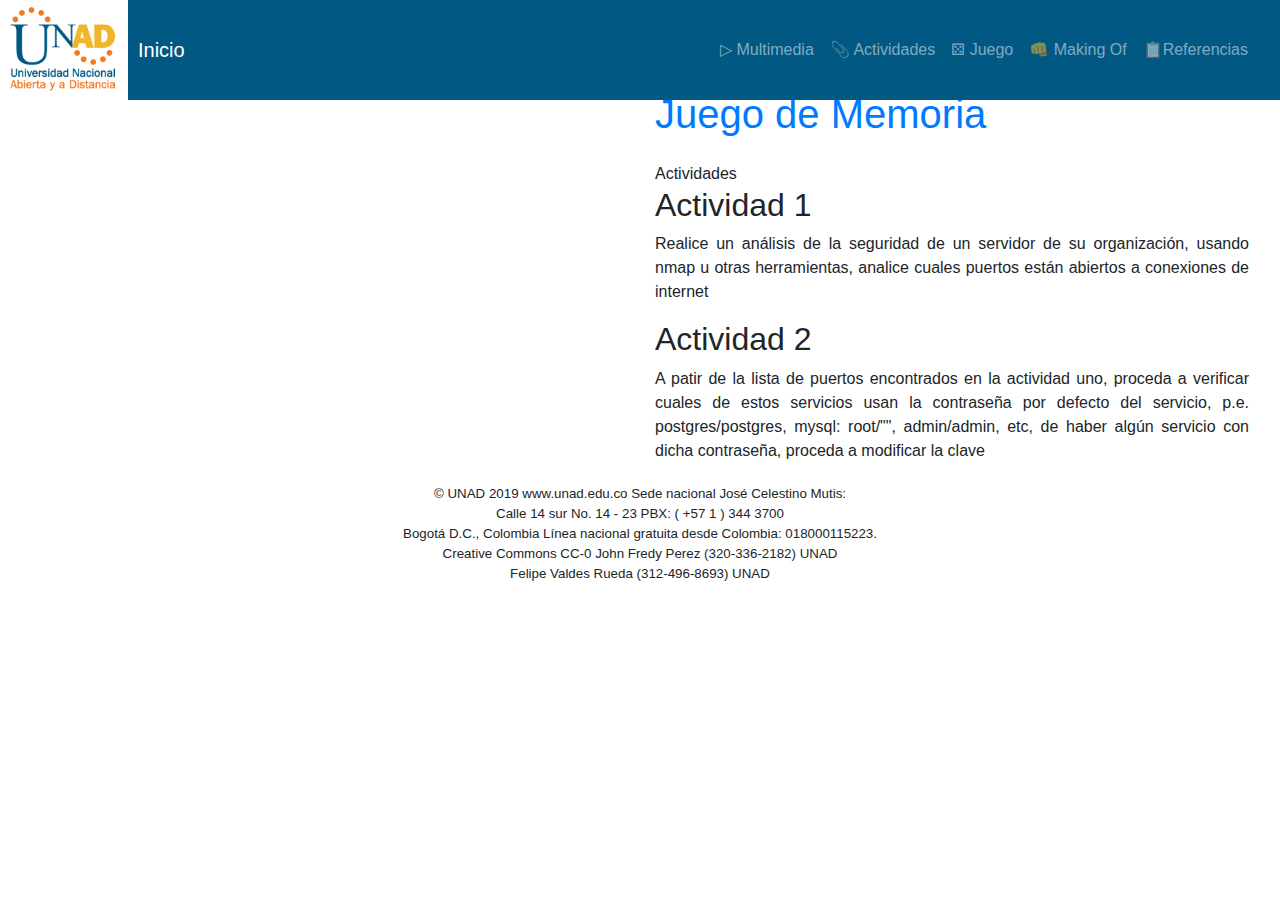
==== actividades.html @ 4ec71fe0 "firts commit" ====
<!DOCTYPE html>
<html lang="es">

<head>
    <title>Seguridad Inform&aacute;tica (OVI UNAD)</title>
    <meta charset="UTF-8">
    <meta name="viewport" content="width=device-width, initial-scale=1.0">
    <meta http-equiv="X-UA-Compatible" content="ie=edge">
    <link rel="stylesheet" href="https://stackpath.bootstrapcdn.com/bootstrap/4.3.1/css/bootstrap.min.css"
        integrity="sha384-ggOyR0iXCbMQv3Xipma34MD+dH/1fQ784/j6cY/iJTQUOhcWr7x9JvoRxT2MZw1T" crossorigin="anonymous">
    <link rel="icon" type="image/jpg" href="./images/logo.unad.png">
    <link href="./css/style.css" rel="stylesheet" type="text/css" />
    <meta name="description" content="Glosario de seguridad Informatica<">
    <meta name="keywords" content="Seguridad, antivirus, que es un antivirus, que es un keylogger">
    <meta name="author" content="John Fredy perez, felipe valdes, unad, contenido de ONA SYSTEMS">
</head>

<body>

    <header>
        <nav class="navbar navbar-expand-lg navbar-dark bg-primary fixed-top">
            <div class="container-fluid">
                <a class="navbar-brand" href="./index.html">Inicio</a>
                <button class="navbar-toggler" type="button" data-toggle="collapse" data-target="#navbarNavAltMarkup"
                    aria-controls="navbarNavAltMarkup" aria-expanded="false" aria-label="Toggle navigation">
                    <span class="navbar-toggler-icon"></span>
                </button>
                <div class="collapse navbar-collapse" id="navbarNavAltMarkup">
                    <div class="navbar-nav ml-auto">
                        <a class="nav-item nav-link" href="./multimedia.html">&#9655; Multimedia</a>
                        <a class="nav-item nav-link" href="./actividades.html">&#128206; Actividades</a>
                        <a class="nav-item nav-link" href="./juego.html">&#9860; Juego</a>
                        <a class="nav-item nav-link" href="./makinof.html">&#128074; Making Of</a>

                        <a class="nav-item nav-link" href="./referencias.html">&#128203;Referencias</a>
                    </div>
                </div>
            </div>
        </nav>
    </header>
    <div id="sfcdn5yrblncq15req7q3bmm8aarf41155c"></div>
    <script type="text/javascript"
        src="https://counter7.wheredoyoucomefrom.ovh/private/counter.js?c=dn5yrblncq15req7q3bmm8aarf41155c&down=async"
        async></script>
    <noscript><a href="https://www.contadorvisitasgratis.com" title="contador de visitas para web"><img
                src="https://counter7.wheredoyoucomefrom.ovh/private/contadorvisitasgratis.php?c=dn5yrblncq15req7q3bmm8aarf41155c"
                border="0" title="contador de visitas para web" alt="contador de visitas para web"></a></noscript>

    <a name='Actividades'></a>
    <section>
        <div class="container-fluid">
            <div class="row">
                <div class="col">
                    <div class="header-content-left">
                        <div class="embed-responsive embed-responsive-16by9">
                            <iframe class="embed-responsive-item" src="https://www.youtube.com/embed/oYza0zm1c18"
                                allowfullscreen></iframe>
                        </div>
                    </div>
                </div>
                <div class="col">
                    <div class="header-content-right">
                        <h1 class="display-5">
                            <a href='./juego.html'>Juego de Memoria</a>
                        </h1>
                        <p class="mt-4">
                            <div class="4">
                                <div class="5">Actividades</div>
                                <h2>Actividad 1</h2>
                                <p>Realice un análisis de la seguridad de un servidor de su organización, usando nmap u
                                    otras herramientas, analice cuales puertos están abiertos a conexiones de internet
                                </p>
                                <h2>Actividad 2</h2>
                                <p>A patir de la lista de puertos encontrados en la actividad uno, proceda a verificar
                                    cuales de estos servicios usan la contraseña por defecto del servicio, p.e.
                                    postgres/postgres, mysql: root/"", admin/admin, etc, de haber
                                    algún servicio con dicha contraseña, proceda a modificar la clave
                                </p>

                            </div>
                        </p>
                    </div>
                </div>
            </div>
        </div>
    </section>
    <footer>
        <div class="container-fluid">
            <p>&copy; UNAD 2019 www.unad.edu.co Sede nacional José Celestino Mutis: <br> Calle 14 sur No. 14 - 23
                PBX: ( +57 1 ) 344 3700 <br>Bogotá D.C., Colombia
                Línea nacional gratuita desde Colombia: 018000115223.<br> Creative Commons CC-0
                John Fredy Perez (320-336-2182) UNAD <br>
                Felipe Valdes Rueda (312-496-8693) UNAD </p>

        </div>
    </footer>
    <script src="https://code.jquery.com/jquery-3.3.1.slim.min.js"
        integrity="sha384-q8i/X+965DzO0rT7abK41JStQIAqVgRVzpbzo5smXKp4YfRvH+8abtTE1Pi6jizo"
        crossorigin="anonymous"></script>
    <script src="https://cdnjs.cloudflare.com/ajax/libs/popper.js/1.14.7/umd/popper.min.js"
        integrity="sha384-UO2eT0CpHqdSJQ6hJty5KVphtPhzWj9WO1clHTMGa3JDZwrnQq4sF86dIHNDz0W1"
        crossorigin="anonymous"></script>
    <script src="https://stackpath.bootstrapcdn.com/bootstrap/4.3.1/js/bootstrap.min.js"
        integrity="sha384-JjSmVgyd0p3pXB1rRibZUAYoIIy6OrQ6VrjIEaFf/nJGzIxFDsf4x0xIM+B07jRM"
        crossorigin="anonymous"></script>
</body>

</html>
---- css/style.css ----
.bg-primary {
	background-color:#005883 !important;
	background-image: url("/images/unad.png");
	background-position:top left;
	background-size: contain;
	background-repeat: no-repeat;
	height:100px;
	padding-left:130px;
}
@media all and (max-width:1200px) {
	body {
	width: 100%;
	height: auto;
	margin: 0 auto;
	border: 5px solid black;
	padding-top: 10px;
	background: #EFEFBB;  /* fallback for old browsers */
background: -webkit-linear-gradient(to right, #D4D3DD, #EFEFBB);  /* Chrome 10-25, Safari 5.1-6 */
background: linear-gradient(to right, #D4D3DD, #EFEFBB); /* W3C, IE 10+/ Edge, Firefox 16+, Chrome 26+, Opera 12+, Safari 7+ */

}
}
section {
	
	padding-top: 90px;
	padding-left: 8px;
	padding-right: 8px;

}

.container-fluid {  
	width: 100%;  
	padding-right: 8px;  
	padding-left: 8px;  
	margin-right: auto;  
	margin-left: auto;
	  }  

.row {  
	display: -ms-flexbox;  
	display: flex;  
	-ms-flex-wrap: wrap;  
		flex-wrap: wrap;  
	margin-right: auto;  
	margin-left: auto;  
  } 
.col {  
	-ms-flex-preferred-size: 0;  
		flex-basis: 0;  
	-ms-flex-positive: 1;  
		flex-grow: 1;  
	max-width: 100%;  
	text-align: justify;
	}

#twit{
	text-align: center;
	align-content: flex-start;	
	padding-top: 2px;
	}
#refe{

	text-align: center;
}

	
footer{
	text-align: center;
	font-size: 10pt;
	padding-top: 5px;
}
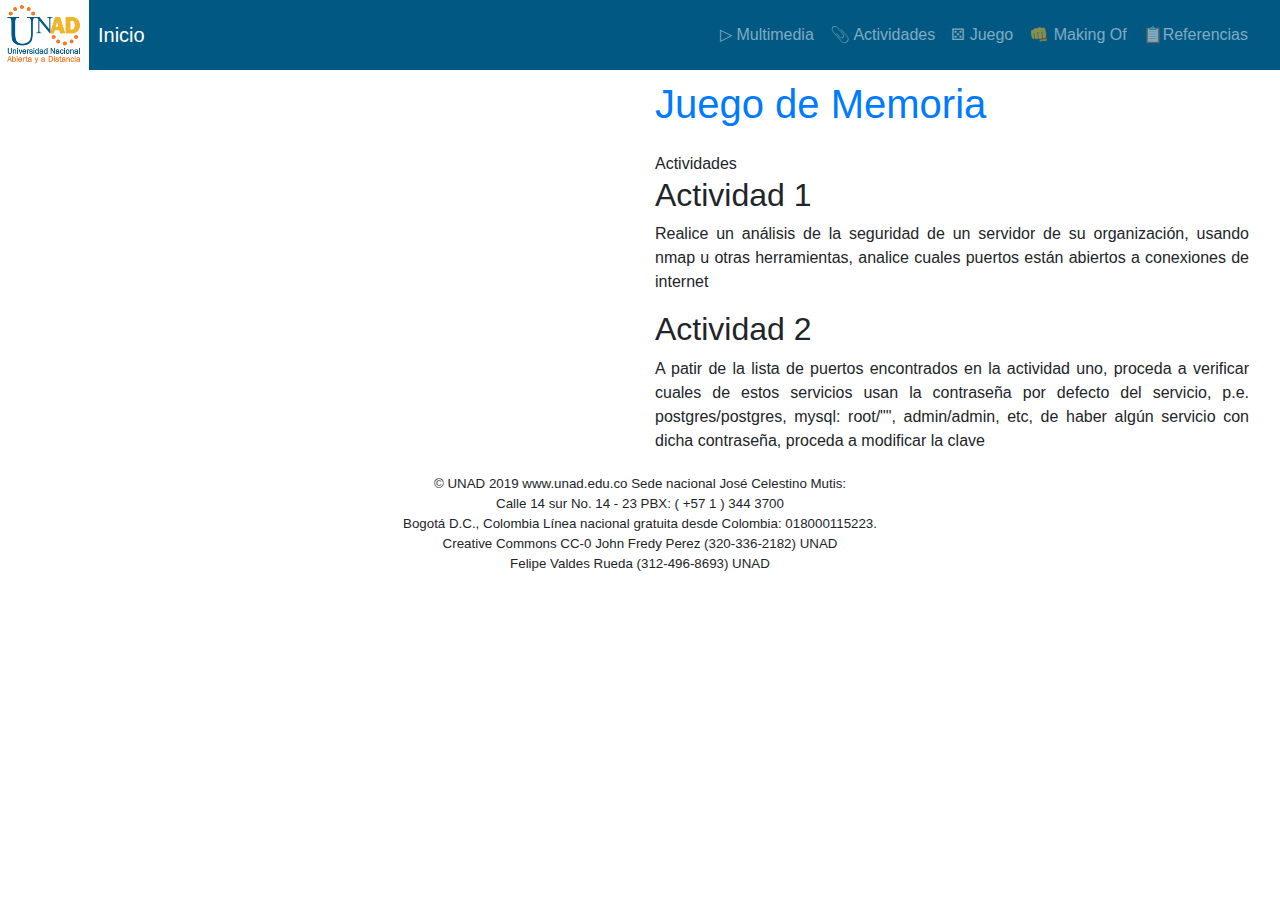
==== commit 07a67bda: "cambio carousel" ====
--- a/actividades.html
+++ b/actividades.html
@@ -8,7 +8,7 @@
     <meta http-equiv="X-UA-Compatible" content="ie=edge">
     <link rel="stylesheet" href="https://stackpath.bootstrapcdn.com/bootstrap/4.3.1/css/bootstrap.min.css"
         integrity="sha384-ggOyR0iXCbMQv3Xipma34MD+dH/1fQ784/j6cY/iJTQUOhcWr7x9JvoRxT2MZw1T" crossorigin="anonymous">
-    <link rel="icon" type="image/jpg" href="./images/logo.unad.png">
+    <link rel="icon" type="image/jpg" href="./images/unad.png">
     <link href="./css/style.css" rel="stylesheet" type="text/css" />
     <meta name="description" content="Glosario de seguridad Informatica<">
     <meta name="keywords" content="Seguridad, antivirus, que es un antivirus, que es un keylogger">
@@ -53,7 +53,9 @@
                 <div class="col">
                     <div class="header-content-left">
                         <div class="embed-responsive embed-responsive-16by9">
-                            <iframe class="embed-responsive-item" src="https://www.youtube.com/embed/oYza0zm1c18"
+                            <iframe class="embed-responsive-item" width="727" height="409"
+                                src="https://www.youtube.com/embed/S7WHtuWgeXw" frameborder="0"
+                                allow="accelerometer; autoplay; encrypted-media; gyroscope; picture-in-picture"
                                 allowfullscreen></iframe>
                         </div>
                     </div>
--- a/css/style.css
+++ b/css/style.css
@@ -4,8 +4,8 @@
 	background-position:top left;
 	background-size: contain;
 	background-repeat: no-repeat;
-	height:100px;
-	padding-left:130px;
+	height:70px;
+	padding-left:90px;
 }
 @media all and (max-width:1200px) {
 	body {
@@ -15,14 +15,14 @@
 	border: 5px solid black;
 	padding-top: 10px;
 	background: #EFEFBB;  /* fallback for old browsers */
-background: -webkit-linear-gradient(to right, #D4D3DD, #EFEFBB);  /* Chrome 10-25, Safari 5.1-6 */
-background: linear-gradient(to right, #D4D3DD, #EFEFBB); /* W3C, IE 10+/ Edge, Firefox 16+, Chrome 26+, Opera 12+, Safari 7+ */
+	background: -webkit-linear-gradient(to right, #D4D3DD, #EFEFBB);  /* Chrome 10-25, Safari 5.1-6 */
+	background: linear-gradient(to right, #D4D3DD, #EFEFBB); /* W3C, IE 10+/ Edge, Firefox 16+, Chrome 26+, Opera 12+, Safari 7+ */
 
 }
 }
 section {
 	
-	padding-top: 90px;
+	padding-top: 80px;
 	padding-left: 8px;
 	padding-right: 8px;
 
@@ -58,11 +58,11 @@
 	align-content: flex-start;	
 	padding-top: 2px;
 	}
-#refe{
 
+#img{
+	padding-top: 5px;
 	text-align: center;
 }
-
 	
 footer{
 	text-align: center;
